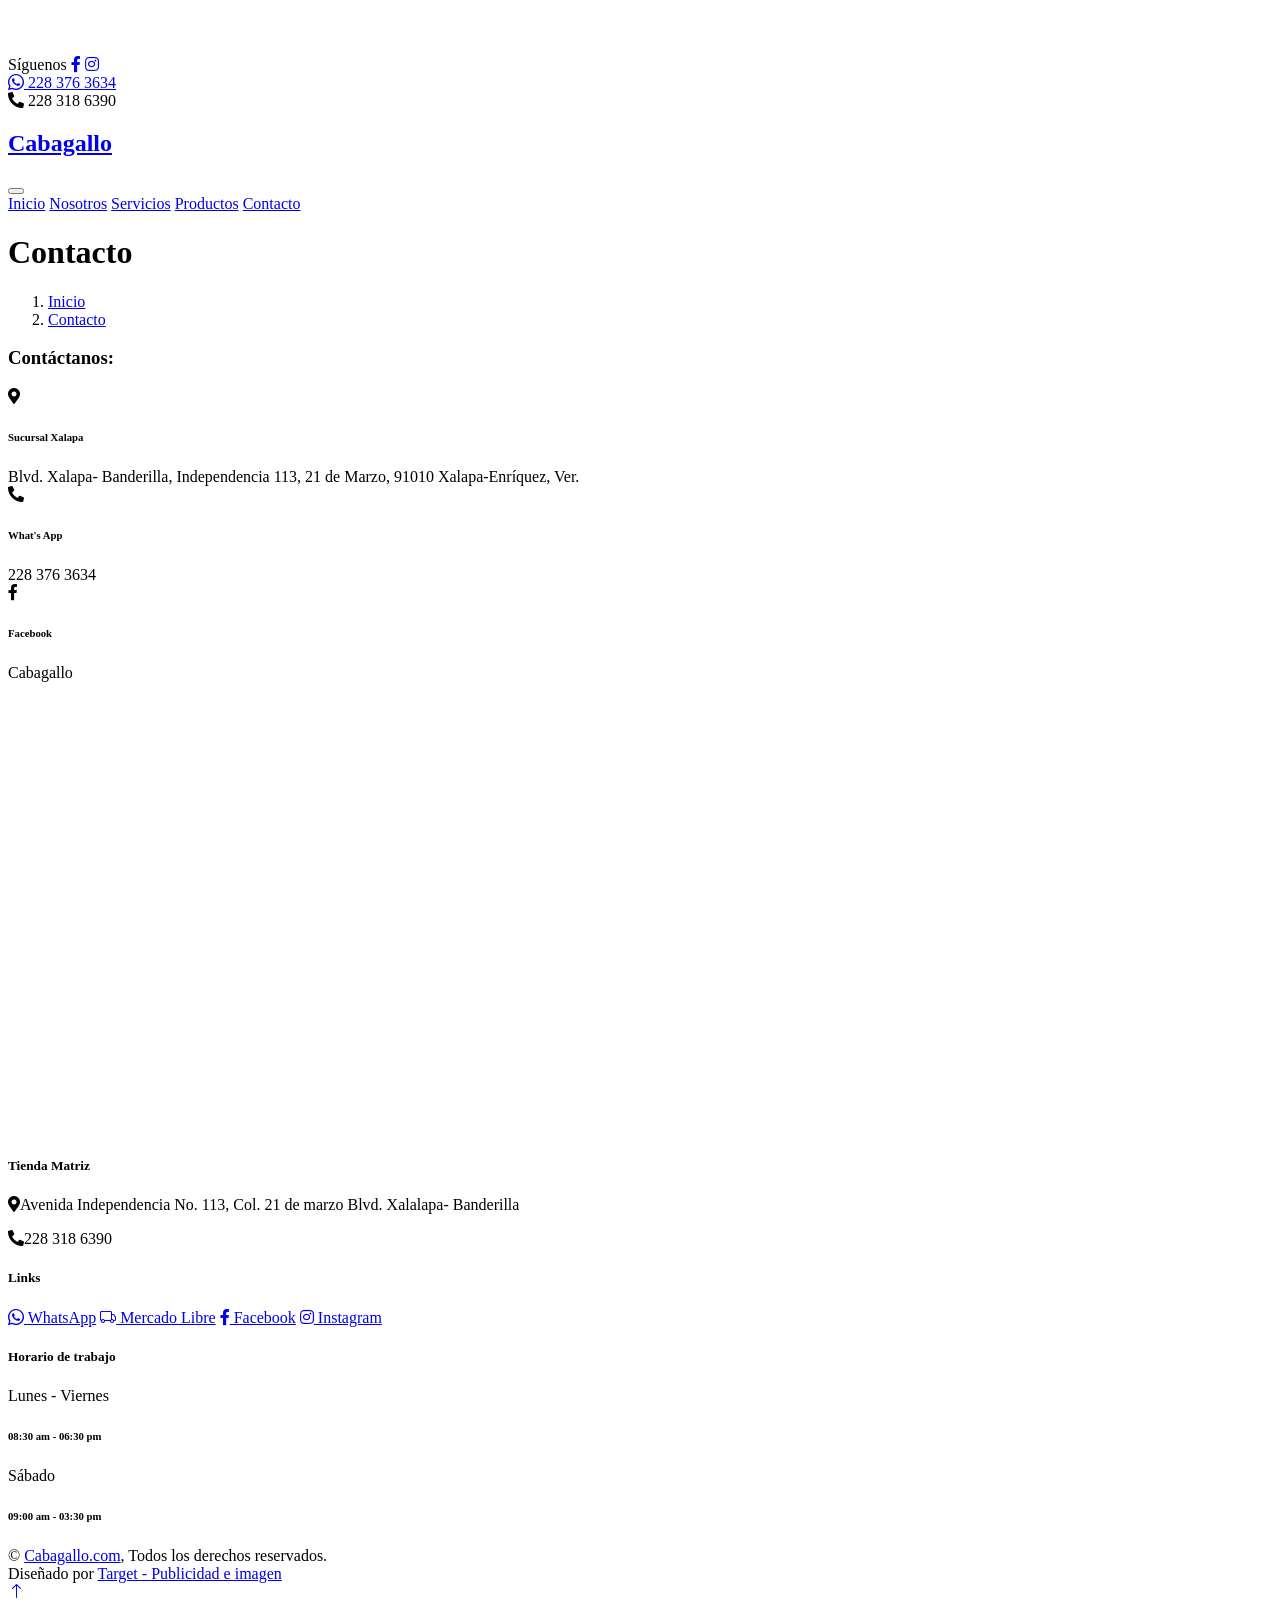
==== contacto.html @ 1e9bb06d "Link ML" ====
<!DOCTYPE html>
<html lang="en">

<head>
    <meta charset="utf-8">
    <title>Cabagallo</title>
    <meta content="width=device-width, initial-scale=1.0" name="viewport">
    <meta content="" name="keywords">
    <meta content="" name="description">

    <!-- Favicon -->

    <!--link href="img/favicon.ico" rel="icon"-->
    <link rel="icon" href="img/favicon.png" type="image/png">

    <link rel="icon" type="image/png" href="img/favicon.png">
    <!--link href="img/favicon.ico" rel="icon"-->


    <!-- Google Web Fonts -->
    <link rel="preconnect" href="https://fonts.googleapis.com">
    <link rel="preconnect" href="https://fonts.gstatic.com" crossorigin>
    <link href="https://fonts.googleapis.com/css2?family=Libre+Baskerville:wght@700&family=Open+Sans:wght@400;500;600&display=swap" rel="stylesheet">

    <!-- Icon Font Stylesheet -->
    <link href="https://cdnjs.cloudflare.com/ajax/libs/font-awesome/5.10.0/css/all.min.css" rel="stylesheet">
    <link href="https://cdn.jsdelivr.net/npm/bootstrap-icons@1.4.1/font/bootstrap-icons.css" rel="stylesheet">

    <!-- Libraries Stylesheet -->
    <link href="lib/animate/animate.min.css" rel="stylesheet">
    <link href="lib/owlcarousel/assets/owl.carousel.min.css" rel="stylesheet">
    <link href="lib/lightbox/css/lightbox.min.css" rel="stylesheet">

    <!-- Customized Bootstrap Stylesheet -->
    <link href="css/bootstrap.min.css" rel="stylesheet">

    <!-- Template Stylesheet -->
    <link href="css/style.css" rel="stylesheet">
</head>

<body>
    <!-- Spinner Start -->
    <div id="spinner" class="show bg-white position-fixed translate-middle w-100 vh-100 top-50 start-50 d-flex align-items-center justify-content-center">
        <div class="spinner-border text-primary" role="status" style="width: 3rem; height: 3rem;"></div>
    </div>
    <!-- Spinner End -->


    <!-- Topbar Start -->
    <div class="container-fluid bg-dark px-0">
        <div class="row g-0 d-none d-lg-flex">
            <div class="col-lg-6 ps-5 text-start">
                <div class="h-100 d-inline-flex align-items-center text-light">
                    <span>Síguenos</span>
                    <a class="btn btn-link text-light" href="https://www.facebook.com/cabagallo"><i class="fab fa-facebook-f"></i></a>
                    <a class="btn btn-link text-light" href="https://www.instagram.com/cabagalloxalapa"><i class="fab fa-instagram"></i></a>
                    <!--a class="btn btn-link text-light" href="https://wa.me/522283763634"><i class="bi bi-whatsapp"></i></a-->
                    <!--a class="btn btn-link text-light" href=""><i class="fab fa-twitter"></i></a-->
                    <!--a class="btn btn-link text-light" href=""><i class="fab fa-linkedin-in"></i></a-->
                </div>
            </div>
            <div class="col-lg-6 text-end">
               <a href="https://wa.me/522283763634?text=Hola%2C%20quisiera%20más%20información" target="_blank" class="text-white text-decoration-none">
                <div class="h-100 bg-secondary d-inline-flex align-items-center text-white py-2 px-4">
                    <span class="me-2 fw-semi-bold"><i class="bi bi-whatsapp"></i></span>
                    <span>228 376 3634</span>
                    </a>
                </div>
                <div class="h-100 bg-secondary d-inline-flex align-items-center text-white py-2 px-4">
                    <span class="me-2 fw-semi-bold"><i class="fa fa-phone-alt me-2"></i></span>
                    <span>228 318 6390</span>
                </div>
            </div>
        </div>
    </div>
    <!-- Topbar End -->


    <!-- Navbar Start -->
    <nav class="navbar navbar-expand-lg bg-white navbar-light sticky-top px-4 px-lg-5">
        <a href="index.html" class="navbar-brand d-flex align-items-center">
            <h1 class="m-0">Cabagallo</h1>
        </a>
        <button type="button" class="navbar-toggler me-0" data-bs-toggle="collapse" data-bs-target="#navbarCollapse">
            <span class="navbar-toggler-icon"></span>
        </button>
        <div class="collapse navbar-collapse" id="navbarCollapse">
            <div class="navbar-nav ms-auto p-4 p-lg-0">
                <a href="index.html" class="nav-item nav-link">Inicio</a>
                <a href="nosotros.html" class="nav-item nav-link">Nosotros</a>
                <a href="servicios.html" class="nav-item nav-link">Servicios</a>
                <a href="productos.html" class="nav-item nav-link">Productos</a>
                <!--a href="gallery.html" class="nav-item nav-link">Galería</a-->
                <!--a href="testimonial.html" class="nav-item nav-link">Testimonios</a-->
                <!--div class="nav-item dropdown">
                    <a href="#" class="nav-link dropdown-toggle" data-bs-toggle="dropdown">Páginas</a>
                    <div class="dropdown-menu bg-light m-0">

                        <a href="#características" class="dropdown-item">Características</a>
                        <a href="team.html" class="dropdown-item">Equipo</a>

                        <a href="404.html" class="dropdown-item">404 Page</a>
                    </div>
                </div-->
                <a href="contacto.html" class="nav-item nav-link active">Contacto</a>
            </div>
            <!--div class="border-start ps-4 d-none d-lg-block">
                <button type="button" class="btn btn-sm p-0"><i class="fa fa-search"></i></button>
            </div-->
        </div>
    </nav>
    <!-- Navbar End -->


    <!-- Page Header Start -->
    <div class="container-fluid page-header py-5 mb-5 wow fadeIn" data-wow-delay="0.1s">
        <div class="container text-center py-5">
            <h1 class="display-3 text-white mb-4 animated slideInDown">Contacto</h1>
            <nav aria-label="breadcrumb animated slideInDown">
                <ol class="breadcrumb justify-content-center mb-0">
                    <li class="breadcrumb-item"><a href="index.html">Inicio</a></li>
                    <!--li class="breadcrumb-item"><a href="#">Pages</a></li-->
                    <li class="breadcrumb-item"><a href="#">Contacto</a></li>
                </ol>
            </nav>
        </div>
    </div>
    <!-- Page Header End -->


    <!-- Contact Start -->
    <!--div class="container-xxl py-5">
        <div class="container">
            <div class="text-center mx-auto wow fadeInUp" data-wow-delay="0.1s" style="max-width: 500px;">
                <p class="section-title bg-white text-center text-primary px-3"></p>
                <h1 class="mb-5">Si tiene alguna consulta, póngase en contacto con nosotros.</h1>
            </div-->
            <!--div class="row g-5">
                <div class="col-lg-6 wow fadeInUp" data-wow-delay="0.1s">
                    <h3 class="mb-4">¿Necesitas un formulario de contacto funcional?</h3>
                    <!--p class="mb-4">The contact form is currently inactive. Get a functional and working contact form with Ajax & PHP in a few minutes. Just copy and paste the files, add a little code and you're done. <a href="https://htmlcodex.com/contact-form">Download Now</a>.</p-->
                    <!--form>
                        <div class="row g-3">
                            <div class="col-md-6">
                                <div class="form-floating">
                                    <input type="text" class="form-control" id="name" placeholder="Your Name">
                                    <label for="name">Nombre Completo</label>
                                </div>
                            </div-->
                            <!--div class="col-md-6">
                                <div class="form-floating">
                                    <input type="email" class="form-control" id="email" placeholder="Your Email">
                                    <label for="email">Correo electrónico</label>
                                </div>
                            </div-->
                            <!--div class="col-12">
                                <div class="form-floating">
                                    <input type="text" class="form-control" id="subject" placeholder="Subject">
                                    <label for="subject">Asunto</label>
                                </div>
                            </div-->
                            <!--div class="col-12">
                                <div class="form-floating">
                                    <textarea class="form-control" placeholder="Leave a message here" id="message" style="height: 250px"></textarea>
                                    <label for="message">Mensaje</label>
                                </div>
                            </div-->
                            <!--div class="col-12">
                                <button class="btn btn-secondary rounded-pill py-3 px-5" type="submit">Enviar</button>
                            </div>
                        </div>
                    </form>
                </div-->
                <div class="d-flex justify-content-center align-items-center min-vh-100">
                <div class="col-lg-6 wow fadeInUp" data-wow-delay="0.5s">
                    <h3 class="mb-4 text-center">Contáctanos:</h3>
                    <div class="d-flex border-bottom pb-3 mb-3">
                        <div class="flex-shrink-0 btn-square bg-secondary rounded-circle">
                            <i class="fa fa-map-marker-alt text-body"></i>
                        </div>
                        <div class="ms-3">
                            <h6>Sucursal Xalapa</h6>
                            <span>Blvd. Xalapa- Banderilla, Independencia 113, 21 de Marzo, 91010 Xalapa-Enríquez, Ver.</span>
                        </div>
                    </div>
                    <div class="d-flex border-bottom pb-3 mb-3">
                        <div class="flex-shrink-0 btn-square bg-secondary rounded-circle">
                            <i class="fa fa-phone-alt text-body"></i>
                        </div>
                        <div class="ms-3">
                            <h6>What's App</h6>
                            <span>228 376 3634</span>
                        </div>
                    </div>
                    <div class="d-flex border-bottom-0 pb-3 mb-3">
                        <div class="flex-shrink-0 btn-square bg-secondary rounded-circle">
                            <i class="fab fa-facebook-f text-body"></i>
                        </div>
                        <div class="ms-3">
                            <h6>Facebook</h6>
                            <span>Cabagallo</span>
                        </div>
                    </div>
                    <div class="d-flex justify-content-center">
                    <iframe class="w-100 rounded"
                       <iframe src="https://www.google.com/maps/embed?pb=!1m18!1m12!1m3!1d3142.5748293065635!2d-96.9291563!3d19.569849799999997!2m3!1f0!2f0!3f0!3m2!1i1024!2i768!4f13.1!3m3!1m2!1s0x85db2e25791dde83%3A0x2b9d998d4aef665e!2sCabagallo!5e1!3m2!1ses-419!2smx!4v1743555975459!5m2!1ses-419!2smx" width="600" height="450" style="border:0;" allowfullscreen="" loading="lazy" referrerpolicy="no-referrer-when-downgrade"></iframe>

                    <!--iframe class="w-100 rounded"
                    src=""
                    frameborder="0" style="min-height: 300px; border:0;" allowfullscreen="" aria-hidden="false"
                    tabindex="0"></iframe-->
                </div>
            </div>
        </div>
    </div>
    <!-- Contact End -->


    <!-- Footer Start -->
    <div class="container-fluid bg-dark footer mt-5 py-5 wow fadeIn" data-wow-delay="0.1s">
        <div class="container py-5">
            <div class="row g-5">
                <div class="col-lg-4 col-md-6">
                    <h5 class="text-white mb-4">Tienda Matriz</h5>
                    <p class="mb-2 text-dark"><i class="fa fa-map-marker-alt me-3"></i>Avenida Independencia No. 113, Col. 21 de marzo Blvd. Xalalapa- Banderilla</p>
                    <p class="mb-2 text-dark"><i class="fa fa-phone-alt me-3"></i>228 318 6390</p>
                    <!--p class="mb-2 text-dark"><i class="fab fa-facebook-f me-3"></i>Cabagallo</p-->
                    <!--div class="d-flex pt-3">
                        <!--a class="btn btn-square btn-secondary rounded-circle me-2" href=""><i class="fab fa-twitter"></i></a-->
                        <!--a class="btn btn-square btn-secondary rounded-circle me-2" href="https://www.facebook.com/cabagallo"><i class="fab fa-facebook-f"></i></a>
                        <a class="btn btn-square btn-secondary rounded-circle me-2" href="https://www.instagram.com/cabagalloxalapa"><i class="fab fa-instagram"></i></a>
                        <a class="btn btn-square btn-secondary rounded-circle me-2" href="https://wa.me/522283763634?text=Cabagallo"><i class="bi bi-whatsapp"></i></a-->
                        <!--a class="btn btn-square btn-secondary rounded-circle me-2" href=""><i class="fab fa-youtube"></i></a-->
                        <!--a class="btn btn-square btn-secondary rounded-circle me-2" href=""><i class="fab fa-linkedin-in"></i></a>
                    </div-->
                </div>
                <div class="col-lg-4 col-md-6">
                    <h5 class="text-white mb-4">Links</h5>
                    <a class="btn btn-link text-dark" href="https://wa.me/522283763634?text=Cabagallo"><i class="bi bi-whatsapp"></i> WhatsApp</a>
                    <a class="btn btn-link text-dark" href="https://www.mercadolibre.com.mx/pagina/cabagallo"><i class="bi bi-truck"></i> Mercado Libre</a>
                    <a class="btn btn-link text-dark" href="https://www.facebook.com/cabagallo"><i class="fab fa-facebook-f"></i>  Facebook</a>
                    <a class="btn btn-link text-dark" href="https://www.instagram.com/cabagalloxalapa"><i class="fab fa-instagram"></i>  Instagram</a>
                    <!--a class="btn btn-link text-dark" href="">Support</a-->
                </div>
                <div class="col-lg-4 col-md-6">
                    <h5 class="text-white mb-4">Horario de trabajo</h5>
                    <p class="mb-1 text-dark">Lunes - Viernes</p>
                    <h6 class="text-light">08:30 am - 06:30 pm</h6>
                    <p class="mb-1 text-dark">Sábado</p>
                    <h6 class="text-light">09:00 am - 03:30 pm</h6>
                    <!--p class="mb-1 text-dark">Sunday</p-->
                    <!--h6 class="text-light">Closed</h6-->
                </div>
                <!--div class="col-lg-3 col-md-6">
                    <h5 class="text-white mb-4">Newsletter</h5>
                    <p>Dolor amet sit justo amet elitr clita ipsum elitr est.</p>
                    <div class="position-relative w-100">
                        <input class="form-control bg-transparent w-100 py-3 ps-4 pe-5" type="text" placeholder="Your email">
                        <button type="button" class="btn btn-secondary py-2 position-absolute top-0 end-0 mt-2 me-2">SignUp</button>
                    </div>
                </div-->
            </div>
        </div>
    </div>
    <!-- Footer End -->


    <!-- Copyright Start -->
    <div class="container-fluid bg-secondary text-body copyright py-4">
        <div class="container">
            <div class="row">
                <div class="col-md-6 text-center text-md-start mb-3 mb-md-0">
                    &copy; <a class="fw-semi-bold" href="http://www.cabagallo.com/">Cabagallo.com</a>, Todos los derechos reservados.
                </div>
                <div class="col-md-6 text-center text-md-end">
                    <!--/*** This template is free as long as you keep the footer author’s credit link/attribution link/backlink. If you'd like to use the template without the footer author’s credit link/attribution link/backlink, you can purchase the Credit Removal License from "https://htmlcodex.com/credit-removal". Thank you for your support. ***/-->
                    Diseñado por <a class="fw-semi-bold" href="https://www.targetxalapa.com/">Target - Publicidad e imagen</a>
                </div>
            </div>
        </div>
    </div>
    <!-- Copyright End -->


    <!-- Back to Top -->
    <a href="#" class="btn btn-lg btn-primary btn-lg-square rounded-circle back-to-top"><i class="bi bi-arrow-up"></i></a>


    <!-- JavaScript Libraries -->
    <script src="https://code.jquery.com/jquery-3.4.1.min.js"></script>
    <script src="https://cdn.jsdelivr.net/npm/bootstrap@5.0.0/dist/js/bootstrap.bundle.min.js"></script>
    <script src="lib/wow/wow.min.js"></script>
    <script src="lib/easing/easing.min.js"></script>
    <script src="lib/waypoints/waypoints.min.js"></script>
    <script src="lib/owlcarousel/owl.carousel.min.js"></script>
    <script src="lib/counterup/counterup.min.js"></script>
    <script src="lib/parallax/parallax.min.js"></script>
    <script src="lib/lightbox/js/lightbox.min.js"></script>

    <!-- Template Javascript -->
    <script src="js/main.js"></script>
</body>

</html>
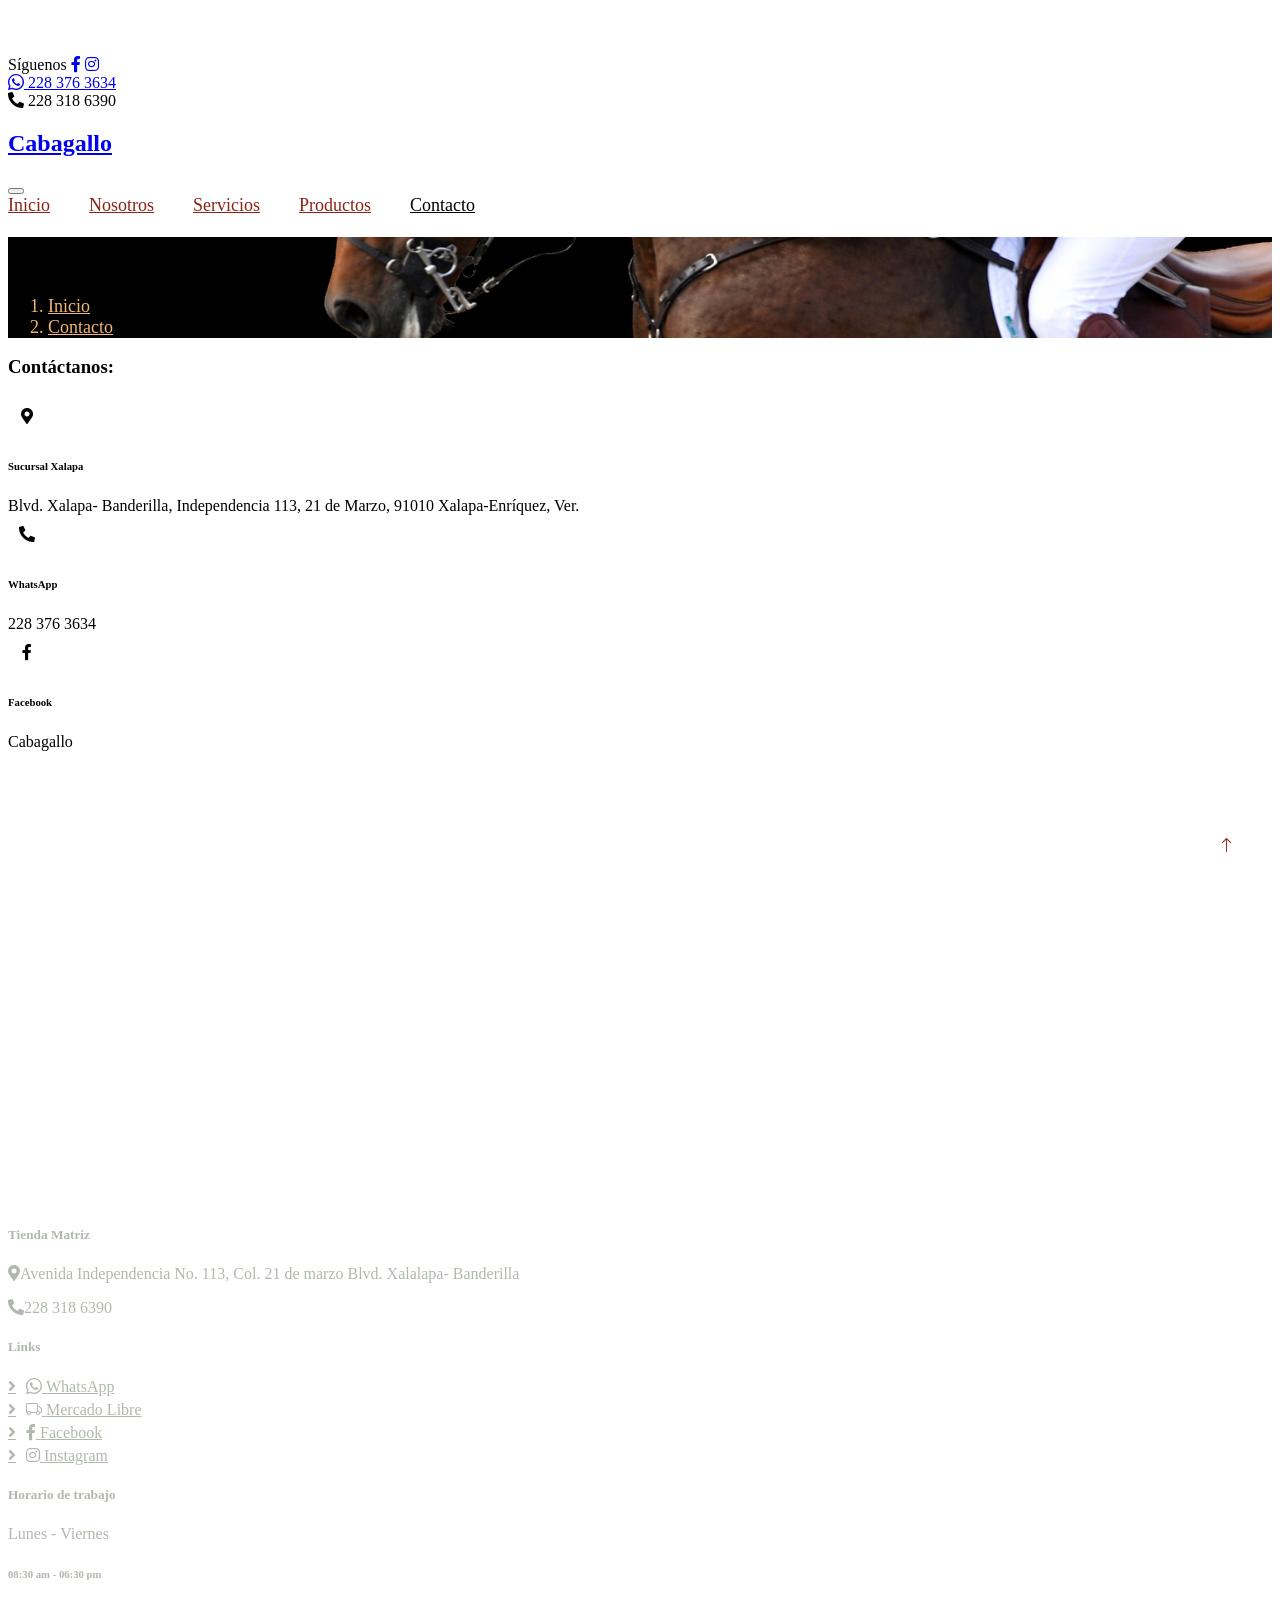
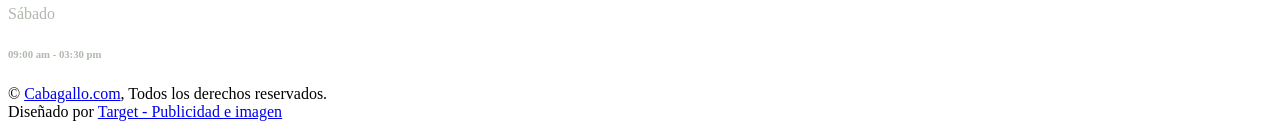
==== commit 1653d063: "Update Products and Contact Actualización de productos de acuerdo a Mercado Libre, cambio de palabra" ====
--- a/contacto.html
+++ b/contacto.html
@@ -188,7 +188,7 @@
                             <i class="fa fa-phone-alt text-body"></i>
                         </div>
                         <div class="ms-3">
-                            <h6>What's App</h6>
+                            <h6>WhatsApp</h6>
                             <span>228 376 3634</span>
                         </div>
                     </div>
--- a/css/style.css
+++ b/css/style.css
@@ -0,0 +1,506 @@
+/********** Template CSS **********/
+:root {
+    --primary: #8b2417;
+    --secondary: #f1b671;
+    --light: #f1b671;
+    --dark: #8b2417;
+    --black:#000000
+}
+
+.back-to-top {
+    position: fixed;
+    display: none;
+    right: 30px;
+    bottom: 30px;
+    z-index: 99;
+}
+
+.fw-bold {
+    font-weight: 700 !important;
+}
+
+.fw-medium {
+    font-weight: 600 !important;
+}
+
+.fw-semi-bold {
+    font-weight: 500 !important;
+}
+
+
+/*** Spinner ***/
+#spinner {
+    opacity: 0;
+    visibility: hidden;
+    transition: opacity .5s ease-out, visibility 0s linear .5s;
+    z-index: 99999;
+}
+
+#spinner.show {
+    transition: opacity .5s ease-out, visibility 0s linear 0s;
+    visibility: visible;
+    opacity: 1;
+}
+
+
+/*** Button ***/
+.btn {
+    transition: .5s;
+    font-weight: 500;
+}
+
+.btn-primary,
+.btn-outline-primary:hover {
+    color: var(--dark);
+}
+
+.btn-secondary,
+.btn-outline-secondary:hover {
+    color: var(--dark);
+}
+
+.btn-square {
+    width: 38px;
+    height: 38px;
+}
+
+.btn-sm-square {
+    width: 32px;
+    height: 32px;
+}
+
+.btn-lg-square {
+    width: 48px;
+    height: 48px;
+}
+
+.btn-square,
+.btn-sm-square,
+.btn-lg-square {
+    padding: 0;
+    display: flex;
+    align-items: center;
+    justify-content: center;
+    font-weight: normal;
+}
+
+
+/*** Navbar ***/
+.navbar.sticky-top {
+    top: 0;
+    background-color: white !important;
+    transition: background-color 0.5s, top 0.5s;
+}
+
+.navbar .navbar-nav .nav-link {
+    margin-right: 35px;
+    padding: 25px 0;
+    color: var(--dark);
+    font-size: 18px;
+    font-weight: 500;
+    outline: none;
+}
+
+.navbar .navbar-nav .nav-link:hover,
+.navbar .navbar-nav .nav-link.active {
+    color: var(--black);
+}
+
+.navbar .dropdown-toggle::after {
+    border: none;
+    content: "\f107";
+    font-family: "Font Awesome 5 Free";
+    font-weight: 900;
+    vertical-align: middle;
+    margin-left: 8px;
+}
+
+@media (max-width: 991.98px) {
+    .navbar .navbar-nav .nav-link  {
+        margin-right: 0;
+        padding: 10px 0;
+    }
+
+    .navbar .navbar-nav {
+        border-top: 1px solid #EEEEEE;
+    }
+}
+
+@media (min-width: 992px) {
+    .navbar .nav-item .dropdown-menu {
+        display: block;
+        border: none;
+        margin-top: 0;
+        top: 150%;
+        opacity: 0;
+        visibility: hidden;
+        transition: .5s;
+    }
+
+    .navbar .nav-item:hover .dropdown-menu {
+        top: 100%;
+        visibility: visible;
+        transition: .5s;
+        opacity: 1;
+    }
+}
+
+
+/*** Header ***/
+.carousel-caption {
+    top: 0;
+    left: 0;
+    right: 0;
+    bottom: 0;
+    display: flex;
+    align-items: center;
+    background: rgba(0, 0, 0, .1);
+    z-index: 1;
+}
+
+.carousel-control-prev,
+.carousel-control-next {
+    width: 15%;
+}
+
+.carousel-control-prev-icon,
+.carousel-control-next-icon {
+    width: 3rem;
+    height: 3rem;
+    border-radius: 3rem;
+    background-color: var(--primary);
+    border: 10px solid var(--primary);
+}
+
+@media (max-width: 768px) {
+    #header-carousel .carousel-item {
+        position: relative;
+        min-height: 450px;
+    }
+
+    #header-carousel .carousel-item img {
+        position: absolute;
+        width: 100%;
+        height: 100%;
+        object-fit: cover;
+    }
+}
+
+.page-header {
+    background: url(../img/bannerC.jpg) center center no-repeat;
+    background-size: cover;
+}
+
+.page-header .breadcrumb-item+.breadcrumb-item::before {
+    color: var(--light);
+}
+
+.page-header .breadcrumb-item,
+.page-header .breadcrumb-item a {
+    font-size: 18px;
+    color: var(--light);
+}
+
+
+/*** Section Title ***/
+.section-title {
+    position: relative;
+    display: inline-block;
+    text-transform: uppercase;
+    font-weight: 600;
+}
+
+.section-title::before {
+    position: absolute;
+    content: "";
+    width: calc(100% + 80px);
+    height: 2px;
+    top: 5px;
+    left: -40px;
+    background: var(--primary);
+    z-index: -1;
+}
+
+.section-title::after {
+    position: absolute;
+    content: "";
+    width: calc(100% + 120px);
+    height: 2px;
+    bottom: 6px;
+    left: -60px;
+    background: var(--primary);
+    z-index: -1;
+}
+
+.section-title.text-start::before {
+    width: calc(100% + 40px);
+    left: 0;
+}
+
+.section-title.text-start::after {
+    width: calc(100% + 60px);
+    left: 0;
+}
+
+
+/*** About ***/
+.about-experience {
+    position: absolute;
+    width: 100%;
+    height: 100%;
+    right: -45px;
+    bottom: -45px;
+    display: flex;
+    flex-direction: column;
+    align-items: center;
+    justify-content: center;
+}
+
+
+/*** Service ***/
+.service-item {
+    position: relative;
+    border-radius: 8px;
+    box-shadow: 0 0 45px rgba(0, 0, 0, .07);
+}
+
+.service-item .service-img {
+    position: absolute;
+    width: 100%;
+    height: 100%;
+    top: 0;
+    left: 0;
+    border-radius: 8px;
+    overflow: hidden;
+    z-index: -1;
+}
+
+.service-item .service-img img {
+    position: absolute;
+    width: 100%;
+    height: 100%;
+    left: 0;
+    object-fit: cover;
+    border-radius: 10px;
+}
+
+.service-item .service-img::before {
+    position: absolute;
+    content: "";
+    width: 100%;
+    height: 100%;
+    top: 0;
+    left: 0;
+    background: rgba(0, 0, 0, .5);
+    border-radius: 10px;
+    z-index: 1;
+}
+
+.service-item .service-img::after {
+    position: absolute;
+    content: "";
+    width: 100%;
+    height: 100%;
+    top: 0;
+    left: 0;
+    background: #8b2417;
+    transition: .5s ease-out;
+    z-index: 2;
+}
+
+.service-item:hover .service-img::after {
+    width: 0;
+    left: auto;
+    right: 0;
+}
+
+.service-item .service-text .service-icon {
+    width: 140px;
+    height: 140px;
+    padding: 15px;
+    margin-top: -70px;
+    margin-bottom: 40px;
+    background: #FFFFFF;
+    border-radius: 140px;
+    overflow: hidden;
+    box-shadow: 0 0 60px rgba(0, 0, 0, .1);
+}
+
+.service-item .service-text h5,
+.service-item .service-text p {
+    color: #FFFFFF;
+    transition: .5s;
+}
+
+.service-item:hover .service-text h5,
+.service-item:hover .service-text p {
+    color: #FFFFFF;
+}
+
+.service-item .service-text .btn {
+    color: var(--secondary);
+    background: #f1b671;
+    box-shadow: 0 0 45px rgba(0, 0, 0, .25);
+}
+
+.service-item .service-text .btn:hover {
+    color: var(--dark);
+    background: var(--secondary);
+}
+
+
+/*** Product ***/
+.product-item {
+    position: relative;
+    border-radius: 8px;
+    overflow: hidden;
+    box-shadow: 0 0 45px rgba(0, 0, 0, .07);
+}
+
+.product-item .product-overlay {
+    position: absolute;
+    width: 100%;
+    height: 100%;
+    top: 0;
+    left: 0;
+    display: flex;
+    align-items: center;
+    justify-content: center;
+    background: rgba(0, 0, 0, .5);
+    opacity: 0;
+    padding-top: 60px;
+    transition: .5s;
+}
+
+.product-item:hover .product-overlay {
+    opacity: 1;
+    padding-top: 0;
+}
+
+
+/*** Team ***/
+.team-item {
+    position: relative;
+    text-align: center;
+    border-radius: 8px;
+    box-shadow: 0 0 45px rgba(0, 0, 0, .07);
+}
+
+.team-item .btn {
+    border-color: transparent;
+    box-shadow: 0 0 45px rgba(0, 0, 0, .2);
+}
+
+
+/*** Testimonial ***/
+.testimonial-img {
+    position: relative;
+    min-height: 400px;
+}
+
+.testimonial-img::after {
+    position: absolute;
+    content: "\f10d";
+    font-family: "Font Awesome 5 Free";
+    font-weight: 900;
+    font-size: 200px;
+    color: #EEEEEE;
+    top: 50%;
+    left: 50%;
+    transform: translate(-50%, -50%);
+    z-index: -1;
+}
+
+.testimonial-img img {
+    position: absolute;
+    width: 100px;
+    height: 100px;
+    border-radius: 100px;
+}
+
+.testimonial-img img:nth-child(1) {
+    top: 0;
+    left: 0;
+}
+
+.testimonial-img img:nth-child(2) {
+    top: 60%;
+    left: 20%;
+}
+
+.testimonial-img img:nth-child(3) {
+    top: 20%;
+    left: 60%;
+}
+
+.testimonial-img img:nth-child(4) {
+    bottom: 0;
+    right: 0;
+}
+
+.testimonial-img img .animated.pulse {
+    animation-duration: 2s;
+}
+
+.testimonial-carousel .owl-item img {
+    width: 100px;
+    height: 100px;
+    border-radius: 100px;
+}
+
+.testimonial-carousel .owl-nav {
+    margin-top: 30px;
+    display: flex;
+}
+
+.testimonial-carousel .owl-nav .owl-prev,
+.testimonial-carousel .owl-nav .owl-next {
+    margin-right: 15px;
+    width: 45px;
+    height: 45px;
+    display: flex;
+    align-items: center;
+    justify-content: center;
+    color: var(--secondary);
+    border-radius: 45px;
+    box-shadow: 0 0 45px rgba(0, 0, 0, .2);
+    font-size: 22px;
+    transition: .5s;
+}
+
+.testimonial-carousel .owl-nav .owl-prev:hover,
+.testimonial-carousel .owl-nav .owl-next:hover {
+    background: var(--secondary);
+    color: var(--dark);
+}
+
+
+/*** Footer ***/
+.footer {
+    color: #B0B9AE;
+}
+
+.footer .btn.btn-link {
+    display: block;
+    margin-bottom: 5px;
+    padding: 0;
+    text-align: left;
+    color: #B0B9AE;
+    font-weight: normal;
+    text-transform: capitalize;
+    transition: .3s;
+}
+
+.footer .btn.btn-link::before {
+    position: relative;
+    content: "\f105";
+    font-family: "Font Awesome 5 Free";
+    font-weight: 900;
+    margin-right: 10px;
+}
+
+.footer .btn.btn-link:hover {
+    color: var(--light);
+    letter-spacing: 1px;
+    box-shadow: none;
+}
